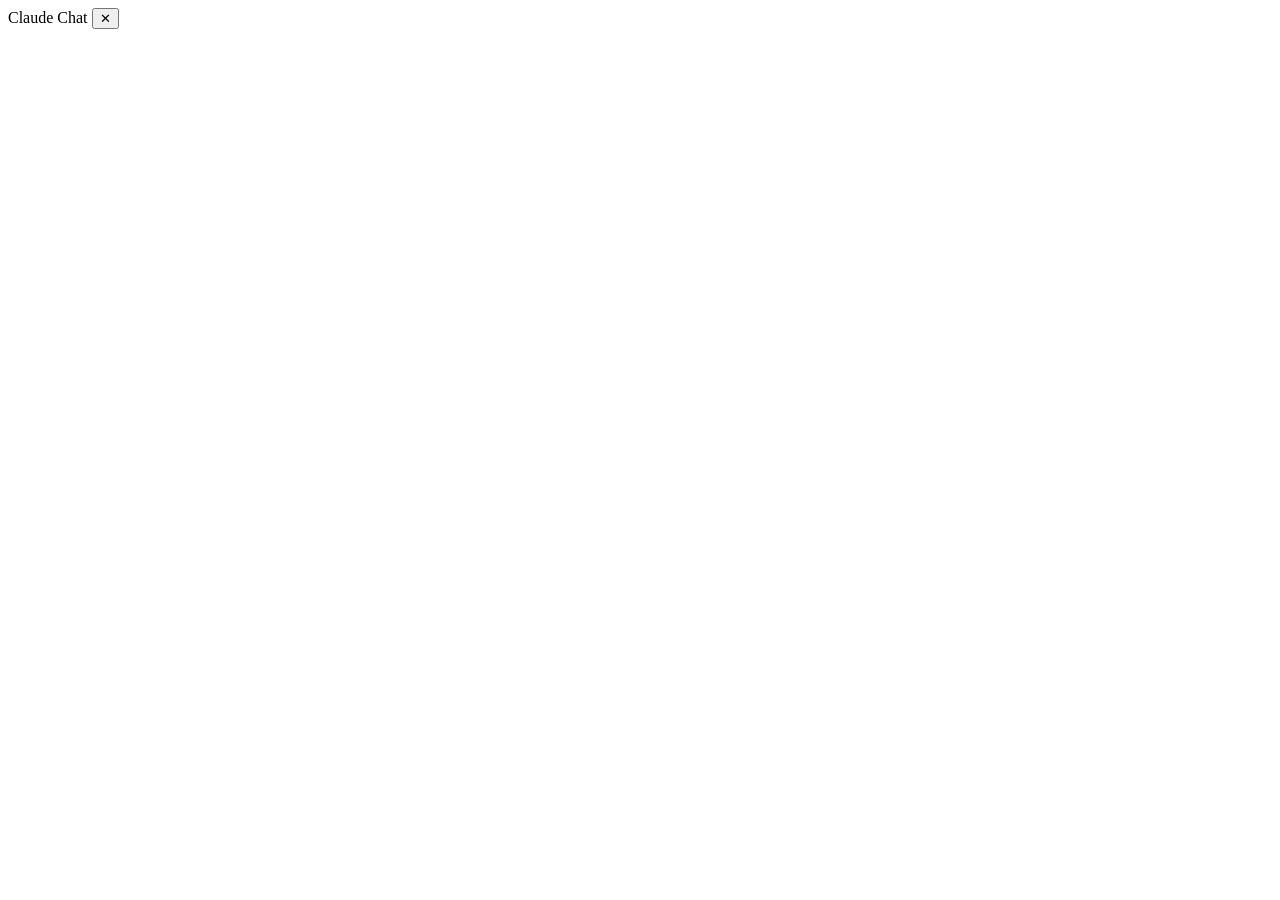
==== index.html @ d50fad40 "Repoint plugin links and the catalog URL at the ZYDRAXYL organization Owner moved from the LDKTC acc" ====
<!doctype html>
<html lang="en">
<head>
  <meta charset="utf-8" />
  <title>Claude Chat</title>
  <link rel="stylesheet" href="style.css" />
</head>
<body class="window-mode">
  <!-- Standalone-window entry (Settings → Plugin → Launch). Plugin windows are
       frameless (createPluginWindow in DraconDex-APP's main.js sets
       frame:false), so the page draws its own title bar. .titlebar is the drag
       region; anything clickable inside it needs .no-drag or the drag region
       swallows the click. The docked-panel entry is panel.html, which shares
       every script below and only differs in this chrome. -->
  <header class="titlebar">
    <span class="title">Claude Chat</span>
    <button id="close-btn" class="no-drag icon-btn" title="Close">&#x2715;</button>
  </header>

  <p id="offline" class="notice" hidden>
    Running outside DraconDex — <code>window.pluginApi</code> is missing, so
    there is nowhere to store conversations. Install this plugin from the app
    to use it.
  </p>

  <main id="root"></main>

  <script src="src/store.js"></script>
  <script src="src/provider.js"></script>
  <script src="src/catalog.js"></script>
  <script src="src/ui.js"></script>
  <script src="src/chat.js"></script>
  <script src="app.js"></script>
</body>
</html>
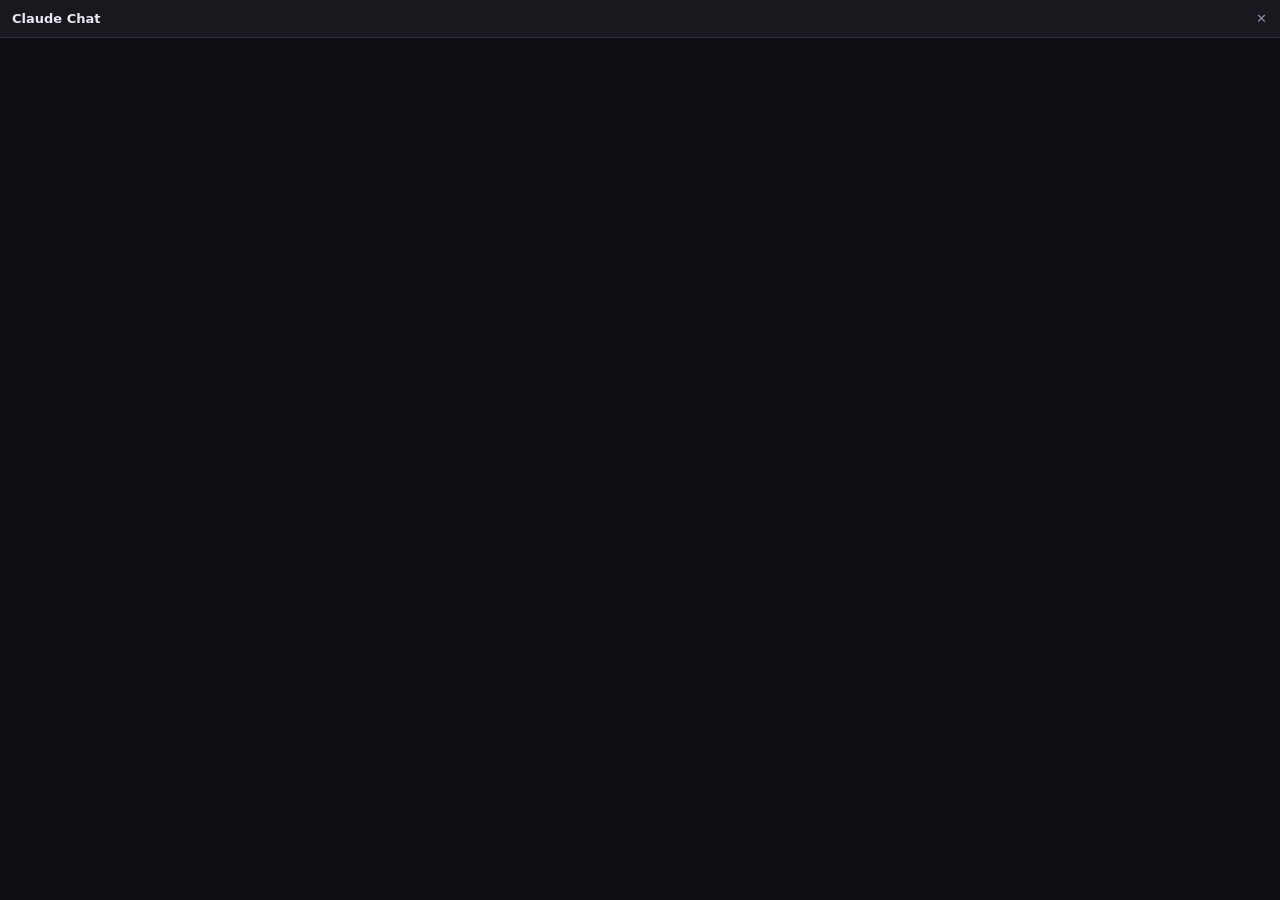
==== commit 5c0af396: "DraconDex 5: follow the open page in the side panel; validate with the app's own rules DraconDex 5 m" ====
--- a/index.html
+++ b/index.html
@@ -7,10 +7,10 @@
 </head>
 <body class="window-mode">
   <!-- Standalone-window entry (Settings → Plugin → Launch). Plugin windows are
-       frameless (createPluginWindow in DraconDex-APP's main.js sets
+       frameless (createPluginWindow in DraconDex-EXE's electron/ main.js sets
        frame:false), so the page draws its own title bar. .titlebar is the drag
        region; anything clickable inside it needs .no-drag or the drag region
-       swallows the click. The docked-panel entry is panel.html, which shares
+       swallows the click. The side-panel entry is panel.html, which shares
        every script below and only differs in this chrome. -->
   <header class="titlebar">
     <span class="title">Claude Chat</span>
--- a/style.css
+++ b/style.css
@@ -0,0 +1,295 @@
+/* These tokens mirror DraconDex's midnight theme (DraconDex-EXE electron/css/themes.css) so the
+   plugin doesn't look pasted in; the app does NOT inject its stylesheets into
+   plugin windows or panels, so everything this plugin wants lives here.
+
+   One stylesheet serves both entries. index.html sets .window-mode (a
+   frameless ~900px window with its own title bar); panel.html sets
+   .panel-mode (the DraconDex 5 side panel, 300px by default and resizable
+   220-640px, header drawn by the host). Rules below are written for the narrow case and relax at the
+   wider one, so the layout never depends on which entry loaded it. */
+:root {
+  --bg: #0f0f13;
+  --surface: #18181f;
+  --raised: #22222d;
+  --hover: #2a2a38;
+  --border: #2e2e3f;
+  --t1: #e8e8f0;
+  --t2: #9090a8;
+  --t3: #6a6a80;
+  --accent: #585ced;   /* DraconDex 5 midnight: white on it 5.0:1 (#6366f1 was 4.47) */
+  --accentH: #818cf8;
+  --danger: #ef4444;
+  --r: 8px;
+  --rs: 4px;
+}
+
+* { margin: 0; padding: 0; box-sizing: border-box; }
+
+/* Any `display:` rule below would otherwise beat the UA stylesheet's
+   [hidden]{display:none} — this keeps the `hidden` attribute meaningful. */
+[hidden] { display: none !important; }
+
+body {
+  font-family: system-ui, sans-serif;
+  background: var(--bg);
+  color: var(--t1);
+  font-size: 13px;
+  height: 100vh;
+  display: flex;
+  flex-direction: column;
+  overflow: hidden;
+}
+
+/* The standalone window is frameless, so this bar is the only way to move or
+   close it. The side panel has no title bar — the host draws that. */
+.titlebar {
+  display: flex;
+  align-items: center;
+  gap: 8px;
+  height: 38px;
+  padding: 0 6px 0 12px;
+  background: var(--surface);
+  border-bottom: 1px solid var(--border);
+  flex-shrink: 0;
+  -webkit-app-region: drag;
+}
+
+.titlebar .title { flex: 1; font-weight: 600; }
+.no-drag { -webkit-app-region: no-drag; }
+
+.icon-btn {
+  width: 28px;
+  height: 28px;
+  border: none;
+  border-radius: var(--r);
+  background: transparent;
+  color: var(--t2);
+  font: inherit;
+  cursor: pointer;
+}
+
+.icon-btn:hover { background: var(--danger); color: #fff; }
+
+main {
+  flex: 1;
+  min-height: 0;
+  display: flex;
+  flex-direction: column;
+}
+
+/* ── buttons ─────────────────────────────────────────────────────────── */
+button {
+  padding: 6px 10px;
+  border: 1px solid var(--border);
+  border-radius: var(--r);
+  background: var(--raised);
+  color: var(--t1);
+  font: inherit;
+  cursor: pointer;
+}
+
+button:hover { background: var(--hover); }
+.btn-p { background: var(--accent); border-color: var(--accent); color: #fff; }
+.btn-p:hover { background: var(--accentH); }
+.btn-s.active { border-color: var(--accent); color: var(--accentH); }
+.btn-g { background: transparent; border-color: transparent; color: var(--t2); }
+.btn-i { width: 26px; height: 26px; padding: 0; line-height: 1; }
+
+/* ── tabs ────────────────────────────────────────────────────────────── */
+.tabs {
+  display: flex;
+  align-items: center;
+  gap: 2px;
+  padding: 6px 8px;
+  border-bottom: 1px solid var(--border);
+  background: var(--surface);
+  flex-shrink: 0;
+}
+
+.tab {
+  border: none;
+  background: transparent;
+  color: var(--t2);
+  padding: 4px 8px;
+  border-radius: var(--rs);
+  font-size: 12px;
+}
+
+.tab.active { background: var(--raised); color: var(--t1); }
+.tabs .btn-i { margin-left: auto; }
+
+/* ── chat ────────────────────────────────────────────────────────────── */
+.chat { flex: 1; min-height: 0; display: flex; flex-direction: column; }
+
+.stream {
+  flex: 1;
+  min-height: 0;
+  overflow-y: auto;
+  padding: 10px;
+  display: flex;
+  flex-direction: column;
+  gap: 8px;
+}
+
+.row { display: flex; }
+.row.user { justify-content: flex-end; }
+
+.bubble {
+  /* Wide enough to be readable in a 290px dock, where a percentage-based
+     max-width would leave a uselessly narrow column. */
+  max-width: 92%;
+  padding: 7px 10px;
+  border-radius: var(--r);
+  background: var(--surface);
+  border: 1px solid var(--border);
+  word-break: break-word;
+  overflow-wrap: anywhere;
+}
+
+.row.user .bubble { background: var(--accent); border-color: var(--accent); color: #fff; }
+
+.md-line { min-height: 1em; line-height: 1.55; white-space: pre-wrap; }
+.md-line.dim { color: var(--t3); }
+
+.code-block {
+  background: var(--bg);
+  border: 1px solid var(--border);
+  border-radius: var(--rs);
+  padding: 7px 9px;
+  margin: 5px 0;
+  overflow-x: auto;
+}
+
+.code-block code, .inline-code { font-family: ui-monospace, monospace; font-size: 12px; }
+.inline-code { background: var(--raised); border-radius: 3px; padding: 1px 4px; }
+
+.thinking { margin-bottom: 6px; }
+.thinking summary { cursor: pointer; color: var(--t3); font-size: 11px; }
+.thinking-body { margin-top: 4px; color: var(--t2); font-size: 12px; white-space: pre-wrap; }
+
+.bubble-err { margin-top: 5px; color: var(--danger); font-size: 11.5px; }
+.meta { margin-top: 5px; color: var(--t3); font-size: 10.5px; }
+
+.errbar {
+  display: flex;
+  align-items: center;
+  gap: 8px;
+  padding: 7px 10px;
+  border-top: 1px solid var(--danger);
+  color: var(--danger);
+  font-size: 12px;
+  flex-shrink: 0;
+}
+
+.errbar span { flex: 1; }
+
+/* ── composer ────────────────────────────────────────────────────────── */
+.composer {
+  display: flex;
+  align-items: flex-end;
+  gap: 6px;
+  padding: 8px;
+  border-top: 1px solid var(--border);
+  background: var(--surface);
+  flex-shrink: 0;
+}
+
+.input {
+  flex: 1;
+  min-width: 0;
+  resize: none;
+  max-height: 160px;
+  padding: 7px 9px;
+  border: 1px solid var(--border);
+  border-radius: var(--r);
+  background: var(--raised);
+  color: var(--t1);
+  font: inherit;
+  line-height: 1.45;
+}
+
+.input:focus { outline: none; border-color: var(--accent); }
+
+/* ── panes (history / settings) ──────────────────────────────────────── */
+.pane { flex: 1; min-height: 0; overflow-y: auto; padding: 10px; }
+
+.pane-label {
+  margin: 10px 0 6px;
+  font-size: 10.5px;
+  font-weight: 700;
+  letter-spacing: 0.05em;
+  text-transform: uppercase;
+  color: var(--t3);
+}
+
+.pane-label:first-child { margin-top: 0; }
+
+.li {
+  display: flex;
+  align-items: center;
+  gap: 6px;
+  padding: 6px 8px;
+  border-radius: var(--rs);
+  border: 1px solid transparent;
+}
+
+.li:hover { background: var(--surface); }
+.li.sel { border-color: var(--accent); background: var(--surface); }
+.li-name { flex: 1; cursor: pointer; overflow: hidden; text-overflow: ellipsis; white-space: nowrap; }
+
+.tag {
+  font-size: 10px;
+  color: var(--accentH);
+  border: 1px solid var(--accent);
+  border-radius: 8px;
+  padding: 0 6px;
+}
+
+.fg { margin-bottom: 10px; }
+.fg label { display: block; margin-bottom: 4px; color: var(--t2); font-size: 12px; }
+
+input, select, textarea {
+  width: 100%;
+  padding: 6px 9px;
+  border: 1px solid var(--border);
+  border-radius: var(--r);
+  background: var(--raised);
+  color: var(--t1);
+  font: inherit;
+}
+
+textarea { resize: vertical; }
+input:focus, select:focus, textarea:focus { outline: none; border-color: var(--accent); }
+
+.check { display: flex; align-items: center; gap: 7px; }
+.check input { width: auto; }
+
+.seg { display: flex; flex-wrap: wrap; gap: 6px; }
+.row-actions { display: flex; gap: 6px; margin-bottom: 8px; }
+
+.hint { margin-top: 4px; color: var(--t3); font-size: 11px; line-height: 1.5; }
+
+/* ── notices ─────────────────────────────────────────────────────────── */
+.empty { margin: auto; text-align: center; color: var(--t2); padding: 20px 10px; }
+.empty h3 { margin-bottom: 5px; color: var(--t1); }
+.dim { color: var(--t3); }
+
+.notice, .error {
+  padding: 9px 10px;
+  margin-bottom: 10px;
+  border-radius: var(--r);
+  background: var(--surface);
+  border: 1px solid var(--border);
+  color: var(--t2);
+  font-size: 12px;
+  line-height: 1.55;
+}
+
+.error { border-color: var(--danger); color: var(--danger); }
+code { font-family: ui-monospace, monospace; color: var(--t1); }
+
+/* The standalone window has room to breathe; the side panel does not. */
+.window-mode .stream { padding: 14px 18px; }
+.window-mode .bubble { max-width: 74%; }
+.window-mode .pane { padding: 14px 18px; max-width: 620px; }
+.window-mode .composer { padding: 10px 18px; }
